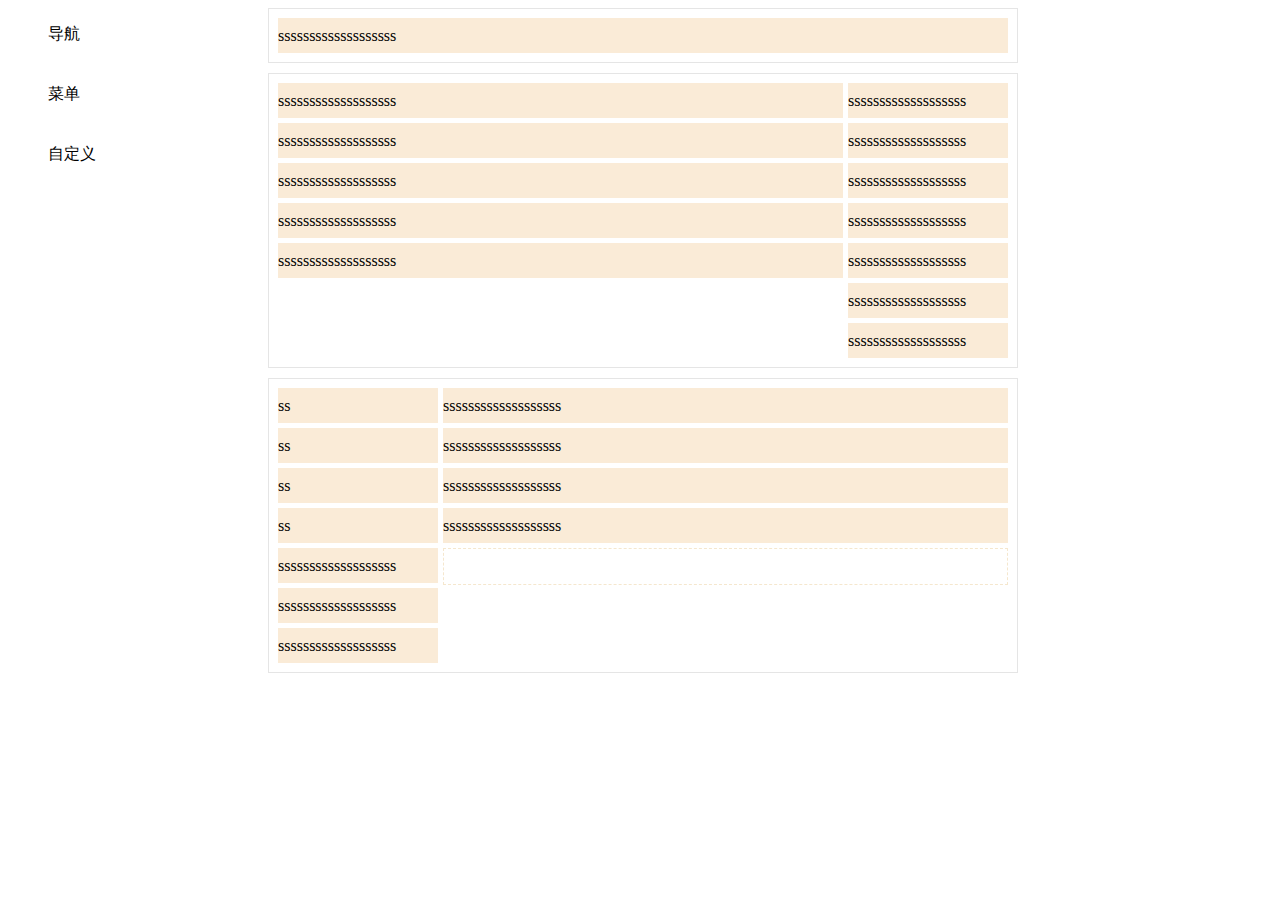
==== drapDemo.html @ a20ec2c7 "init project" ====
<!DOCTYPE html>
<html>
<head lang="en">
    <meta charset="UTF-8">
    <title>店铺布局</title>
    <style type="text/css">

        .list_module{
            width: 60px;
            height: 60px;
            cursor: move;;
        }

        .content{
            width: 844px;
            margin: auto;
            overflow: hidden;
            height: auto;
        }
        .content .layout-unit{
            overflow: hidden;
            position: relative;
            width: 730px!important;
            padding: 9px 9px 4px;
            border: 1px solid #e5e5e5;
            margin-bottom: 10px;
        }
        .content .layout-unit .module{
            background-color: antiquewhite;
            line-height: 35px;
            margin-bottom: 5px;;
        }

        .content  .main-unit{
            width: 100%;
            float: left;
        }

        .content  .sub-wrap{
            float: left;
        }

        .content .bs .sub-wrap{
            width: 160px;
            margin-left: -160px;
        }

        .content .bs .main-wrap{
            width: auto;
            margin-right: 165px;
        }

        .content .sb .sub-wrap{
            width: 160px;
            margin-left: -730px;
        }

        .content .sb .main-wrap{
            width: auto;
            margin-left: 165px;
        }

        .placeholder{
            border: 1px dashed #f5e7ce;
            height: 35px;
        }


    </style>

    <script src="assests/jquery-ui-1.11.4/external/jquery/jquery.js"></script>
    <script  src="assests/jquery-ui-1.11.4/jquery-ui.js"></script>
    <script type="text/javascript">
        $(document).ready(function(){
            var mouseTop = 0;
            var containerTop = null;
            var container  =null;
            $(".list_module").draggable({
                connectToSortable:".main-wrap",
                revert:true,
                helper:function(ev){
                    var proxy = "<div style='z-index:2000000;position: absolute;opacity: 0.2;width: 60px;height: 60px;border: 1px solid gray;top:"+(ev.pageY +15)+"px;left:"+(ev.pageX +15)+"px'>";
                    proxy +="<p style='text-align: center'>"+$(this).find("span").text()+"</p>";
                    proxy +="</div>";
                    return proxy;
                },
                drag:function(ev,ui){
                    mouseTop = ev.pageX;
                    if(containerTop){
                        var topHegiht = mouseTop-containerTop;

                        if(topHegiht<=0){

                        }
                        var n = topHegiht/40;
                    }

                }
            });

            $('.main-wrap').droppable({
                over:function(ev,ui){
                    containerTop = $(this).offset().top;
                    console.log($(this).offset().left);
                    container = $(this);
                },
                out:function(){
                    containerTop = null;
                },
                drop:function(){

                }
            });
        });
    </script>
</head>
<body>
<div class="left" style="width: 100px;float: left;">
    <ul style="list-style: none;">
        <li class="list_module">导航</li>
        <li class="list_module">菜单</li>
        <li class="list_module">自定义</li>
    </ul>
</div>
<div class="content">
    <div class="layout-unit">
        <div class="main-unit">
            <div class="main-wrap">
                <div class="module">sssssssssssssssssss</div>
            </div>
        </div>
    </div>
    <div class="layout-unit bs">
        <div class="main-unit">
            <div class="main-wrap">
                <div class="module">sssssssssssssssssss</div>
                <div class="module">sssssssssssssssssss</div>
                <div class="module">sssssssssssssssssss</div>
                <div class="module">sssssssssssssssssss</div>
                <div class="module">sssssssssssssssssss</div>
            </div>
        </div>
        <div class="sub-wrap">
            <div class="module">sssssssssssssssssss</div>
            <div class="module">sssssssssssssssssss</div>
            <div class="module">sssssssssssssssssss</div>
            <div class="module">sssssssssssssssssss</div>
            <div class="module">sssssssssssssssssss</div>
            <div class="module">sssssssssssssssssss</div>
            <div class="module">sssssssssssssssssss</div>
        </div>
    </div>

    <div class="layout-unit sb">
        <div class="main-unit">
            <div class="main-wrap">
                <div class="module">sssssssssssssssssss</div>
                <div class="module">sssssssssssssssssss</div>
                <div class="module">sssssssssssssssssss</div><div class="module">sssssssssssssssssss</div>
                <div class=" placeholder"></div>
            </div>
        </div>
        <div class="sub-wrap">
            <div class="module">ss</div>
            <div class="module">ss</div>
            <div class="module">ss</div>
            <div class="module">ss</div>
            <div class="module">sssssssssssssssssss</div>
            <div class="module">sssssssssssssssssss</div>
            <div class="module">sssssssssssssssssss</div>
        </div>
    </div>
</div>
</body>
</html>
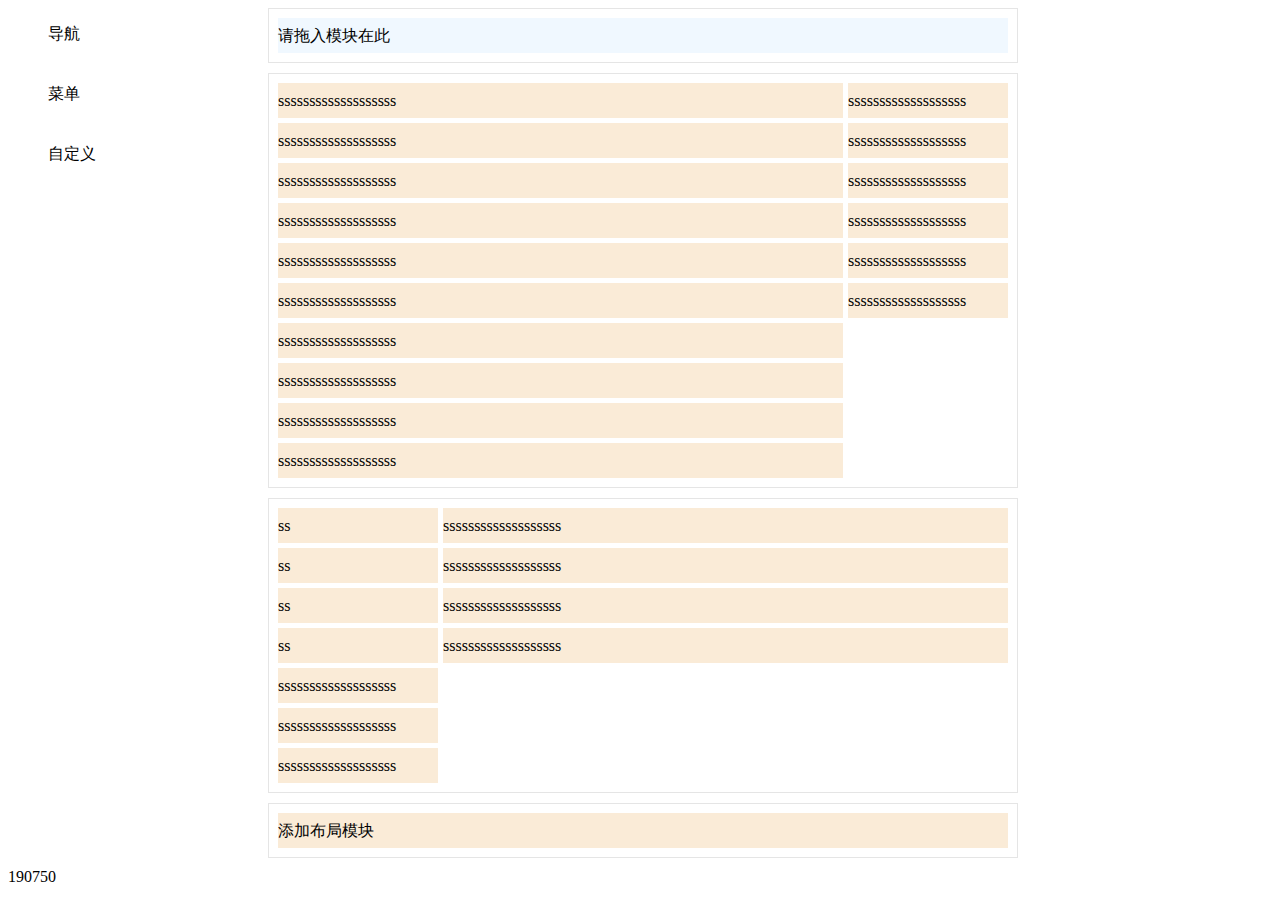
==== commit 16e2123c: "update drapDemo.xml file" ====
--- a/drapDemo.html
+++ b/drapDemo.html
@@ -63,18 +63,29 @@
         .placeholder{
             border: 1px dashed #f5e7ce;
             height: 35px;
+            margin-bottom: 5px;
+        }
+
+        .j_empty{
+            background-color: aliceblue;
+            line-height: 35px;
+            margin-bottom: 5px;;
         }
 
 
     </style>
-
+    <link rel="stylesheet" type="text/css" href="assests/jquery-ui-1.11.4/themes/base/theme.css">
+    <link rel="stylesheet" type="text/css" href="assests/jquery-ui-1.11.4/themes/base/jquery-ui.css">
     <script src="assests/jquery-ui-1.11.4/external/jquery/jquery.js"></script>
     <script  src="assests/jquery-ui-1.11.4/jquery-ui.js"></script>
     <script type="text/javascript">
         $(document).ready(function(){
             var mouseTop = 0;
+            var mouseLeft= 0;
             var containerTop = null;
+            var containerLeft = null;
             var container  =null;
+            var preCellNum = null;
             $(".list_module").draggable({
                 connectToSortable:".main-wrap",
                 revert:true,
@@ -85,33 +96,74 @@
                     return proxy;
                 },
                 drag:function(ev,ui){
-                    mouseTop = ev.pageX;
+                    mouseTop = ev.pageY;
+                    mouseLeft = ev.pageX;
                     if(containerTop){
-                        var topHegiht = mouseTop-containerTop;
-
-                        if(topHegiht<=0){
-
+                        //判断当前元素中是否存在提示新增
+                        if(container.find(".j_empty").size()>0){
+                            container.find(".j_empty").addClass("placeholder");
+                        }else{
+                            var n = (mouseTop-containerTop)/40;
+                            var cellNum = Math.round(n);
+                            if(preCellNum == null || !(parseInt(preCellNum) == parseInt(cellNum))){
+                                $(".placeholder").addClass("old");
+                                if(cellNum>n){
+                                    $(container).find(".j_module").eq(cellNum - 1).after('<div class="placeholder j_module">sssssssssssssssssss</div>');
+                                }else{
+                                    $(container).find(".j_module").eq(cellNum).before('<div class="placeholder j_module">sssssssssssssssssss</div>');
+                                }
+                                $(".old").remove();
+                                var moduleNum = $(container).find(".module").size();
+                                if(cellNum >moduleNum){
+                                    preCellNum = moduleNum;
+                                }else{
+                                    preCellNum = cellNum;
+                                }
+
+                            }
                         }
-                        var n = topHegiht/40;
+
                     }
+                },
+                stop:function(){
+                    if(container){
+                        var containerHeight = container.outerHeight();
+                        var containerWidth = container.outerWidth();
+                        if(mouseTop>(containerHeight+containerTop) || mouseTop<(containerTop) || mouseLeft>(containerWidth+containerLeft)||mouseLeft<(containerLeft)){
+                            $(".placeholder").remove();
+                        }else{
+                            if(container.find(".j_empty").size()>0){
+                                container.find(".j_empty").remove();
+                                container.append('<div class="module j_module">dddddddddddddddddddddddddddd</div>');
+                            }else{
+                                $(".placeholder").removeClass("placeholder").addClass("module");
+                            }
+
+                        }
+                    }
+                    containerTop = null;
+                    preCellNum = null;
 
                 }
+
             });
 
             $('.main-wrap').droppable({
                 over:function(ev,ui){
                     containerTop = $(this).offset().top;
-                    console.log($(this).offset().left);
+                    containerLeft = $(this).offset().left;
                     container = $(this);
-                },
-                out:function(){
-                    containerTop = null;
-                },
-                drop:function(){
-
                 }
             });
+
+
+
         });
+        function addLayout(){
+            $(".dialog").dialog({
+
+            });
+        }
     </script>
 </head>
 <body>
@@ -126,50 +178,66 @@
     <div class="layout-unit">
         <div class="main-unit">
             <div class="main-wrap">
-                <div class="module">sssssssssssssssssss</div>
+                <div class="j_empty">请拖入模块在此</div>
             </div>
         </div>
     </div>
     <div class="layout-unit bs">
         <div class="main-unit">
             <div class="main-wrap">
-                <div class="module">sssssssssssssssssss</div>
-                <div class="module">sssssssssssssssssss</div>
-                <div class="module">sssssssssssssssssss</div>
-                <div class="module">sssssssssssssssssss</div>
-                <div class="module">sssssssssssssssssss</div>
+                <div class="module j_module">sssssssssssssssssss</div>
+                <div class="module j_module">sssssssssssssssssss</div>
+                <div class="module j_module">sssssssssssssssssss</div>
+                <div class="module j_module">sssssssssssssssssss</div>
+                <div class="module j_module">sssssssssssssssssss</div>
+                <div class="module j_module">sssssssssssssssssss</div>
+                <div class="module j_module">sssssssssssssssssss</div>
+                <div class="module j_module">sssssssssssssssssss</div>
+                <div class="module j_module">sssssssssssssssssss</div>
+                <div class="module j_module">sssssssssssssssssss</div>
+
             </div>
         </div>
         <div class="sub-wrap">
-            <div class="module">sssssssssssssssssss</div>
-            <div class="module">sssssssssssssssssss</div>
-            <div class="module">sssssssssssssssssss</div>
-            <div class="module">sssssssssssssssssss</div>
-            <div class="module">sssssssssssssssssss</div>
-            <div class="module">sssssssssssssssssss</div>
-            <div class="module">sssssssssssssssssss</div>
+            <div class="module j_module">sssssssssssssssssss</div>
+            <div class="module j_module">sssssssssssssssssss</div>
+            <div class="module j_module">sssssssssssssssssss</div>
+            <div class="module j_module">sssssssssssssssssss</div>
+            <div class="module j_module">sssssssssssssssssss</div>
+            <div class="module j_module">sssssssssssssssssss</div>
         </div>
     </div>
 
     <div class="layout-unit sb">
         <div class="main-unit">
             <div class="main-wrap">
-                <div class="module">sssssssssssssssssss</div>
-                <div class="module">sssssssssssssssssss</div>
-                <div class="module">sssssssssssssssssss</div><div class="module">sssssssssssssssssss</div>
-                <div class=" placeholder"></div>
+                <div class="module j_module">sssssssssssssssssss</div>
+                <div class="module j_module">sssssssssssssssssss</div>
+                <div class="module j_module">sssssssssssssssssss</div><div class="module">sssssssssssssssssss</div>
             </div>
         </div>
         <div class="sub-wrap">
-            <div class="module">ss</div>
-            <div class="module">ss</div>
-            <div class="module">ss</div>
-            <div class="module">ss</div>
-            <div class="module">sssssssssssssssssss</div>
-            <div class="module">sssssssssssssssssss</div>
-            <div class="module">sssssssssssssssssss</div>
-        </div>
-    </div>
+            <div class="module j_module">ss</div>
+            <div class="module j_module">ss</div>
+            <div class="module j_module">ss</div>
+            <div class="module j_module">ss</div>
+            <div class="module j_module">sssssssssssssssssss</div>
+            <div class="module j_module">sssssssssssssssssss</div>
+            <div class="module j_module">sssssssssssssssssss</div>
+        </div>
+    </div>
+
+    <div class="layout-unit">
+        <div class="main-unit">
+            <div class="">
+                <div class="module j_module" onclick="addLayout();">添加布局模块</div>
+            </div>
+        </div>
+    </div>
+</div>
+
+<div class="dialog">
+    <div><span>190</span><span>750</span></div>
 </div>
 </body>
 </html>